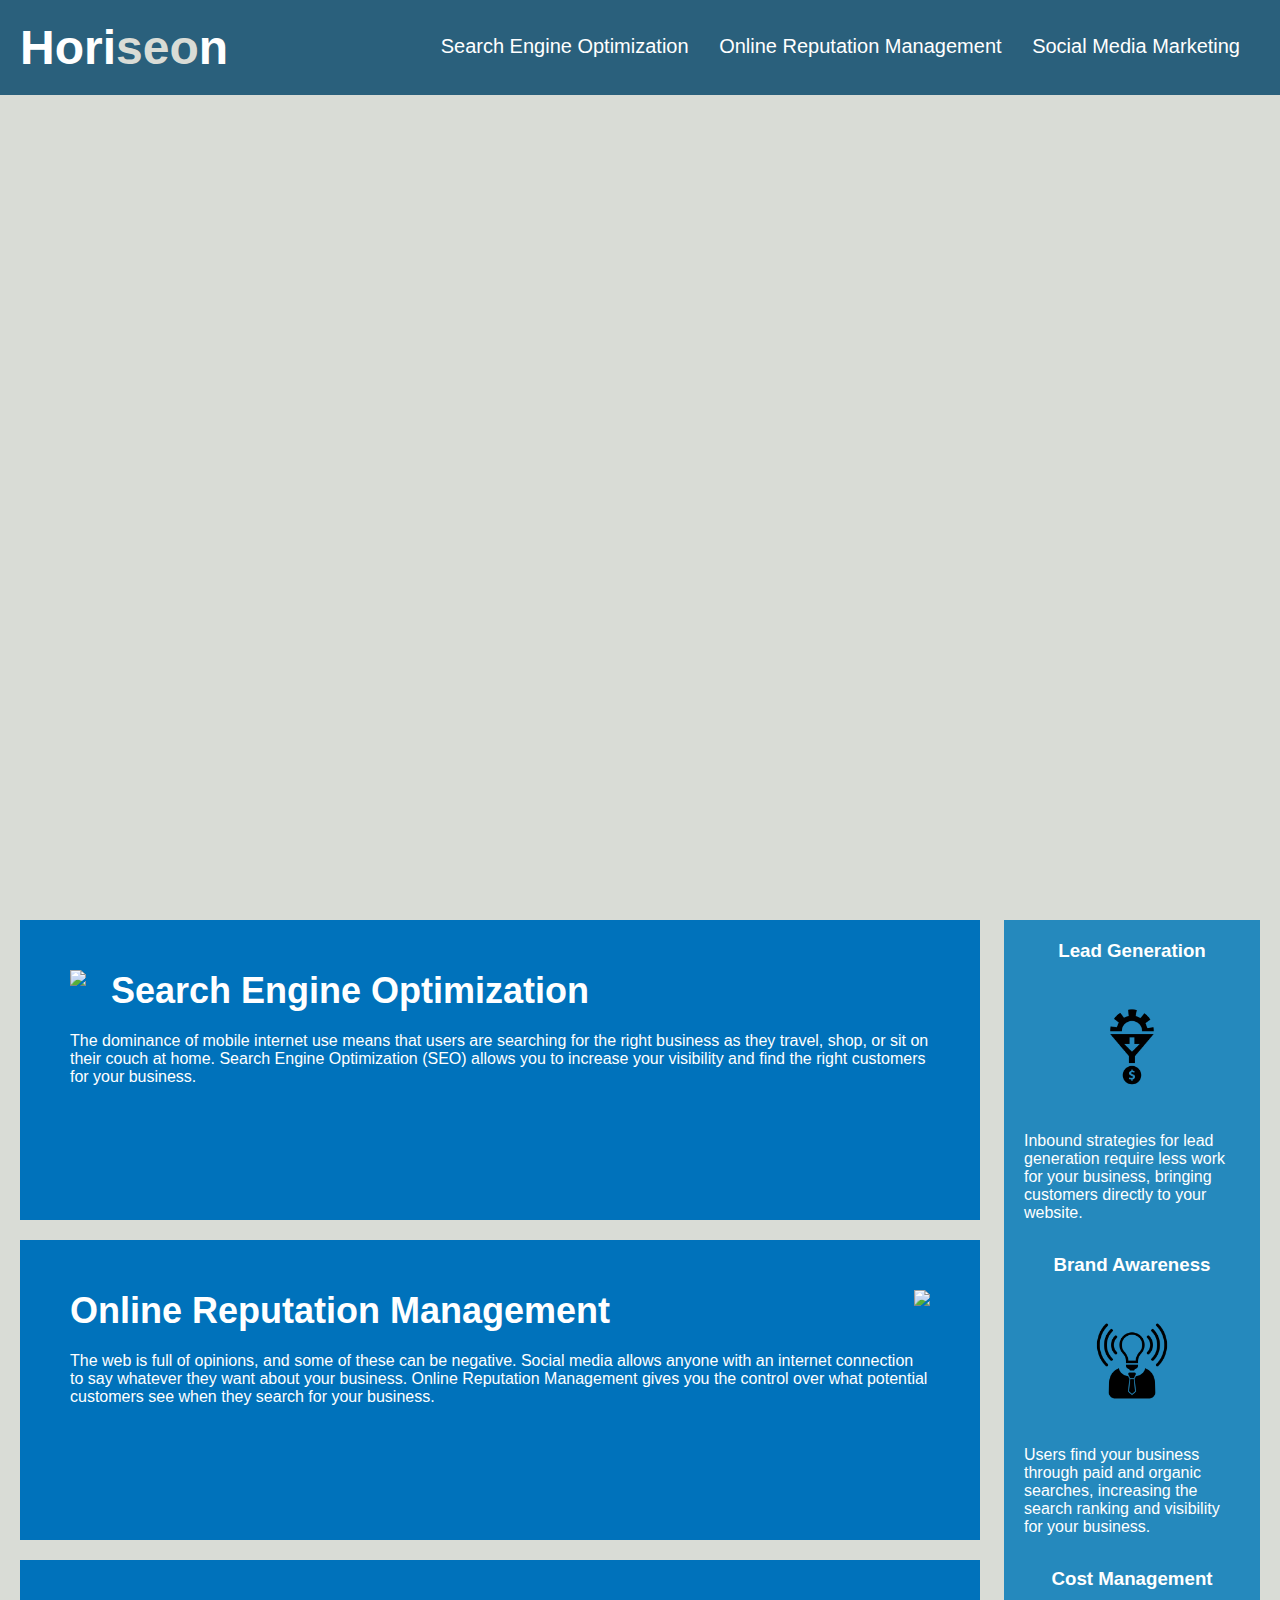
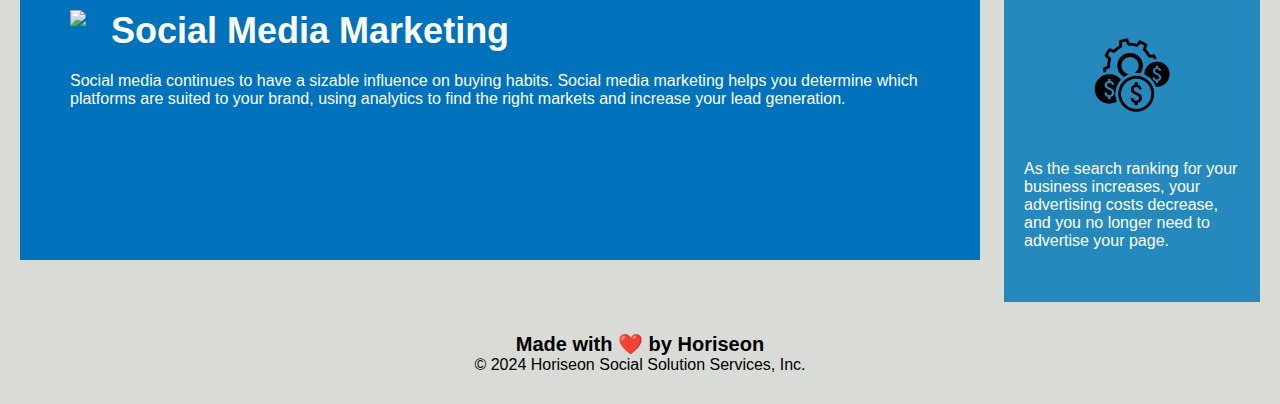
==== Develop/index.html @ 51287b1c "copied assests nd develpment folders" ====
<!DOCTYPE html>
<html lang="en-us">

<head>
    <meta charset="UTF-8" />
    <link rel="stylesheet" href="./assets/css/style.css">
    <title>website</title>
</head>

<body>
    <div class="header">
        <h1>Hori<span class="seo">seo</span>n</h1>
        <div>
            <ul>
                <li>
                    <a href="#search-engine-optimization">Search Engine Optimization</a>
                </li>
                <li>
                    <a href="#online-reputation-management">Online Reputation Management</a>
                </li>
                <li>
                    <a href="#social-media-marketing">Social Media Marketing</a>
                </li>
            </ul>
        </div>
    </div>
    <div class="hero"></div>
    <div class="content">
        <div class="search-engine-optimization">
            <img src="./assets/images/search-engine-optimization.jpg" class="float-left" />
            <h2>Search Engine Optimization</h2>
            <p>
                The dominance of mobile internet use means that users are searching for the right business as they travel, shop, or sit on their couch at home. Search Engine Optimization (SEO) allows you to increase your visibility and find the right customers for your business.
            </p>
        </div>
        <div id="online-reputation-management" class="online-reputation-management">
            <img src="./assets/images/online-reputation-management.jpg" class="float-right" />
            <h2>Online Reputation Management</h2>
            <p>
                The web is full of opinions, and some of these can be negative. Social media allows anyone with an internet connection to say whatever they want about your business. Online Reputation Management gives you the control over what potential customers see when they search for your business.
            </p>
        </div>
        <div id="social-media-marketing" class="social-media-marketing">
            <img src="./assets/images/social-media-marketing.jpg" class="float-left" />
            <h2>Social Media Marketing</h2>
            <p>
                Social media continues to have a sizable influence on buying habits. Social media marketing helps you determine which platforms are suited to your brand, using analytics to find the right markets and increase your lead generation.
            </p>
        </div>
    </div>
    <div class="benefits">
        <div class="benefit-lead">
            <h3>Lead Generation</h3>
            <img src="./assets/images/lead-generation.png" />
            <p>
                Inbound strategies for lead generation require less work for your business, bringing customers directly to your website.
            </p>
        </div>
        <div class="benefit-brand">
            <h3>Brand Awareness</h3>
            <img src="./assets/images/brand-awareness.png" />
            <p>
                Users find your business through paid and organic searches, increasing the search ranking and visibility for your business.
            </p>
        </div>
        <div class="benefit-cost">
            <h3>Cost Management</h3>
            <img src="./assets/images/cost-management.png" />
            <p>
                As the search ranking for your business increases, your advertising costs decrease, and you no longer need to advertise your page.
            </p>
        </div>
    </div>
    <div class="footer">
        <h2>Made with ❤️️ by Horiseon</h2>
        <p>
            &copy; 2024 Horiseon Social Solution Services, Inc.
        </p>
    </div>
</body>

</html>
---- Develop/assets/css/style.css ----
* {
    box-sizing: border-box;
    padding: 0;
    margin: 0;
}

body {
    background-color: #d9dcd6;
}

.header {
    padding: 20px;
    font-family: 'Trebuchet MS', 'Lucida Sans Unicode', 'Lucida Grande', 'Lucida Sans', Arial, sans-serif;
    background-color: #2a607c;
    color: #ffffff;
}

.header h1 {
    display: inline-block;
    font-size: 48px;
}

.header h1 .seo {
    color: #d9dcd6;
}

.header div {
    padding-top: 15px;
    margin-right: 20px;
    float: right;
    font-family: 'Gill Sans', 'Gill Sans MT', Calibri, 'Trebuchet MS', sans-serif;
    font-size: 20px;
}

.header div ul {
    list-style-type: none;
}

.header div ul li {
    display: inline-block;
    margin-left: 25px;
}

a {
    color: #ffffff;
    text-decoration: none;
}

p {
    font-size: 16px;
}

.hero {
    height: 800px;
    width: 100%;
    margin-bottom: 25px;
    background-image: url("../images/digital-marketing-meeting.jpg");
    background-size: cover;
    background-position: center;
}

.float-left {
    float: left;
    margin-right: 25px;
}

.float-right {
    float: right;
    margin-left: 25px;
}

.content {
    width: 75%;
    display: inline-block;
    margin-left: 20px;
}

.benefits {
    margin-right: 20px;
    padding: 20px;
    clear: both;
    float: right;
    width: 20%;
    height: 100%;
    font-family: 'Gill Sans', 'Gill Sans MT', Calibri, 'Trebuchet MS', sans-serif;
    background-color: #2589bd;
}

.benefit-lead {
    margin-bottom: 32px;
    color: #ffffff;
}

.benefit-brand {
    margin-bottom: 32px;
    color: #ffffff;
}

.benefit-cost {
    margin-bottom: 32px;
    color: #ffffff;
}

.benefit-lead h3 {
    margin-bottom: 10px;
    text-align: center;
}

.benefit-brand h3 {
    margin-bottom: 10px;
    text-align: center;
}

.benefit-cost h3 {
    margin-bottom: 10px;
    text-align: center;
}

.benefit-lead img {
    display: block;
    margin: 10px auto;
    max-width: 150px;
}

.benefit-brand img {
    display: block;
    margin: 10px auto;
    max-width: 150px;
}

.benefit-cost img {
    display: block;
    margin: 10px auto;
    max-width: 150px;
}

.search-engine-optimization {
    margin-bottom: 20px;
    padding: 50px;
    height: 300px;
    font-family: 'Gill Sans', 'Gill Sans MT', Calibri, 'Trebuchet MS', sans-serif;
    background-color: #0072bb;
    color: #ffffff;
}

.online-reputation-management {
    margin-bottom: 20px;
    padding: 50px;
    height: 300px;
    font-family: 'Gill Sans', 'Gill Sans MT', Calibri, 'Trebuchet MS', sans-serif;
    background-color: #0072bb;
    color: #ffffff;
}

.social-media-marketing {
    margin-bottom: 20px;
    padding: 50px;
    height: 300px;
    font-family: 'Gill Sans', 'Gill Sans MT', Calibri, 'Trebuchet MS', sans-serif;
    background-color: #0072bb;
    color: #ffffff;
}

.search-engine-optimization img {
    max-height: 200px;
}

.online-reputation-management img {
    max-height: 200px;
}

.social-media-marketing img {
    max-height: 200px;
}

.search-engine-optimization h2 {
    margin-bottom: 20px;
    font-size: 36px;
}

.online-reputation-management h2 {
    margin-bottom: 20px;
    font-size: 36px;
}

.social-media-marketing h2 {
    margin-bottom: 20px;
    font-size: 36px;
}

.footer {
    padding: 30px;
    clear: both;
    font-family: 'Trebuchet MS', 'Lucida Sans Unicode', 'Lucida Grande', 'Lucida Sans', Arial, sans-serif;
    text-align: center;
}

.footer h2 {
    font-size: 20px;
}
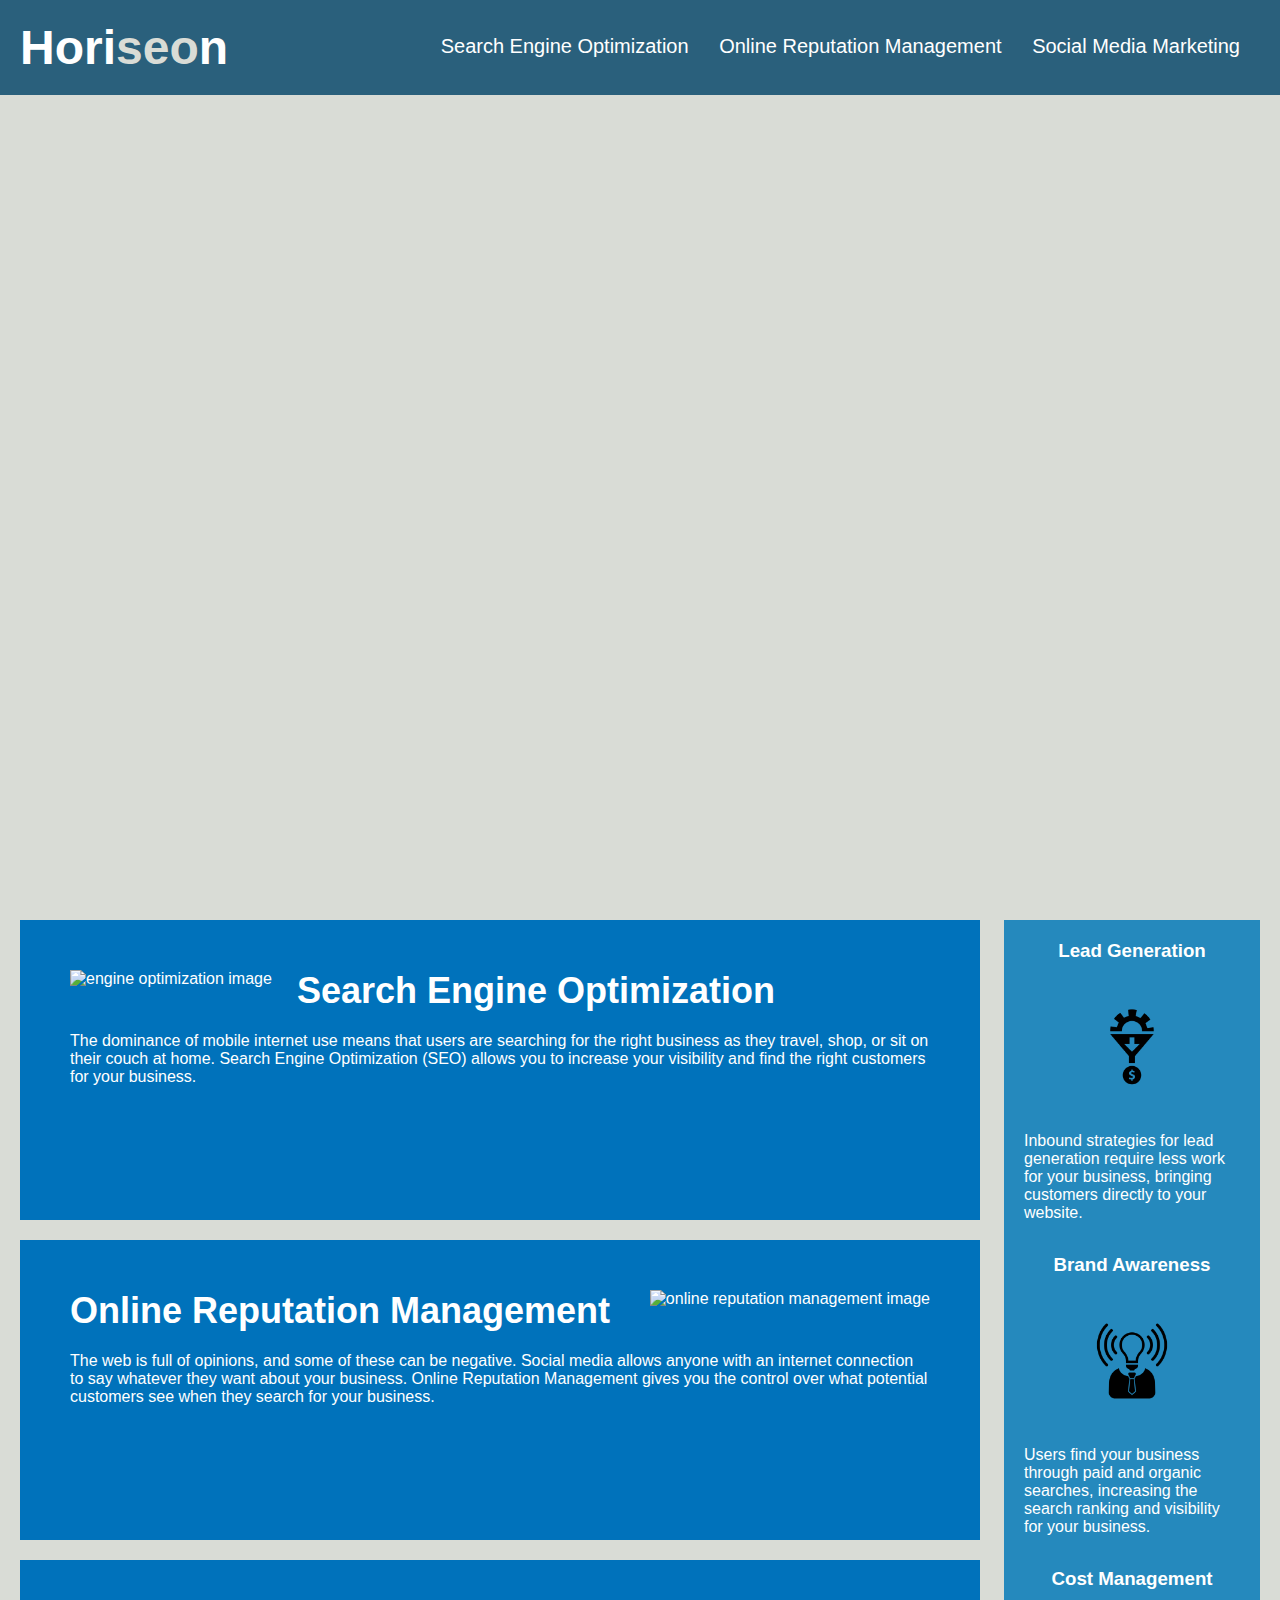
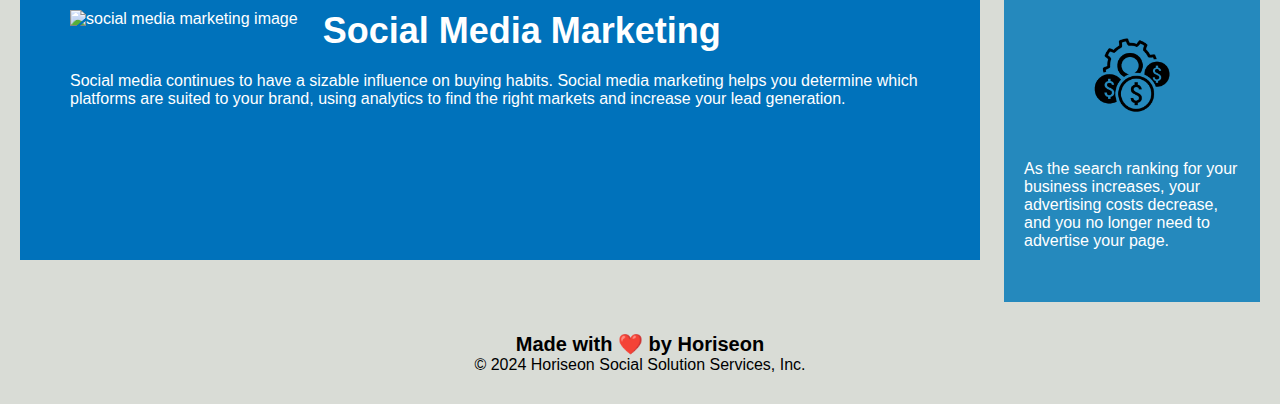
==== commit de6aff0c: "added alt atributes to image" ====
--- a/Develop/index.html
+++ b/Develop/index.html
@@ -8,7 +8,7 @@
 </head>
 
 <body>
-    <div class="header">
+    <header class="header">
         <h1>Hori<span class="seo">seo</span>n</h1>
         <div>
             <ul>
@@ -23,25 +23,25 @@
                 </li>
             </ul>
         </div>
-    </div>
+    </header>
     <div class="hero"></div>
     <div class="content">
         <div class="search-engine-optimization">
-            <img src="./assets/images/search-engine-optimization.jpg" class="float-left" />
+            <img src="./assets/images/search-engine-optimization.jpg" alt="engine optimization image" class="float-left" />
             <h2>Search Engine Optimization</h2>
             <p>
                 The dominance of mobile internet use means that users are searching for the right business as they travel, shop, or sit on their couch at home. Search Engine Optimization (SEO) allows you to increase your visibility and find the right customers for your business.
             </p>
         </div>
         <div id="online-reputation-management" class="online-reputation-management">
-            <img src="./assets/images/online-reputation-management.jpg" class="float-right" />
+            <img src="./assets/images/online-reputation-management.jpg" alt="online reputation management image" class="float-right" />
             <h2>Online Reputation Management</h2>
             <p>
                 The web is full of opinions, and some of these can be negative. Social media allows anyone with an internet connection to say whatever they want about your business. Online Reputation Management gives you the control over what potential customers see when they search for your business.
             </p>
         </div>
         <div id="social-media-marketing" class="social-media-marketing">
-            <img src="./assets/images/social-media-marketing.jpg" class="float-left" />
+            <img src="./assets/images/social-media-marketing.jpg" alt="social media marketing image" class="float-left" />
             <h2>Social Media Marketing</h2>
             <p>
                 Social media continues to have a sizable influence on buying habits. Social media marketing helps you determine which platforms are suited to your brand, using analytics to find the right markets and increase your lead generation.
@@ -51,32 +51,32 @@
     <div class="benefits">
         <div class="benefit-lead">
             <h3>Lead Generation</h3>
-            <img src="./assets/images/lead-generation.png" />
+            <img src="./assets/images/lead-generation.png" alt="lead generation image" />
             <p>
                 Inbound strategies for lead generation require less work for your business, bringing customers directly to your website.
             </p>
         </div>
         <div class="benefit-brand">
             <h3>Brand Awareness</h3>
-            <img src="./assets/images/brand-awareness.png" />
+            <img src="./assets/images/brand-awareness.png" alt="brand awareness image" />
             <p>
                 Users find your business through paid and organic searches, increasing the search ranking and visibility for your business.
             </p>
         </div>
         <div class="benefit-cost">
             <h3>Cost Management</h3>
-            <img src="./assets/images/cost-management.png" />
+            <img src="./assets/images/cost-management.png" alt="cost management image" />
             <p>
                 As the search ranking for your business increases, your advertising costs decrease, and you no longer need to advertise your page.
             </p>
         </div>
     </div>
-    <div class="footer">
+    <footer class="footer">
         <h2>Made with ❤️️ by Horiseon</h2>
         <p>
             &copy; 2024 Horiseon Social Solution Services, Inc.
         </p>
-    </div>
+    </footer>
 </body>
 
 </html>
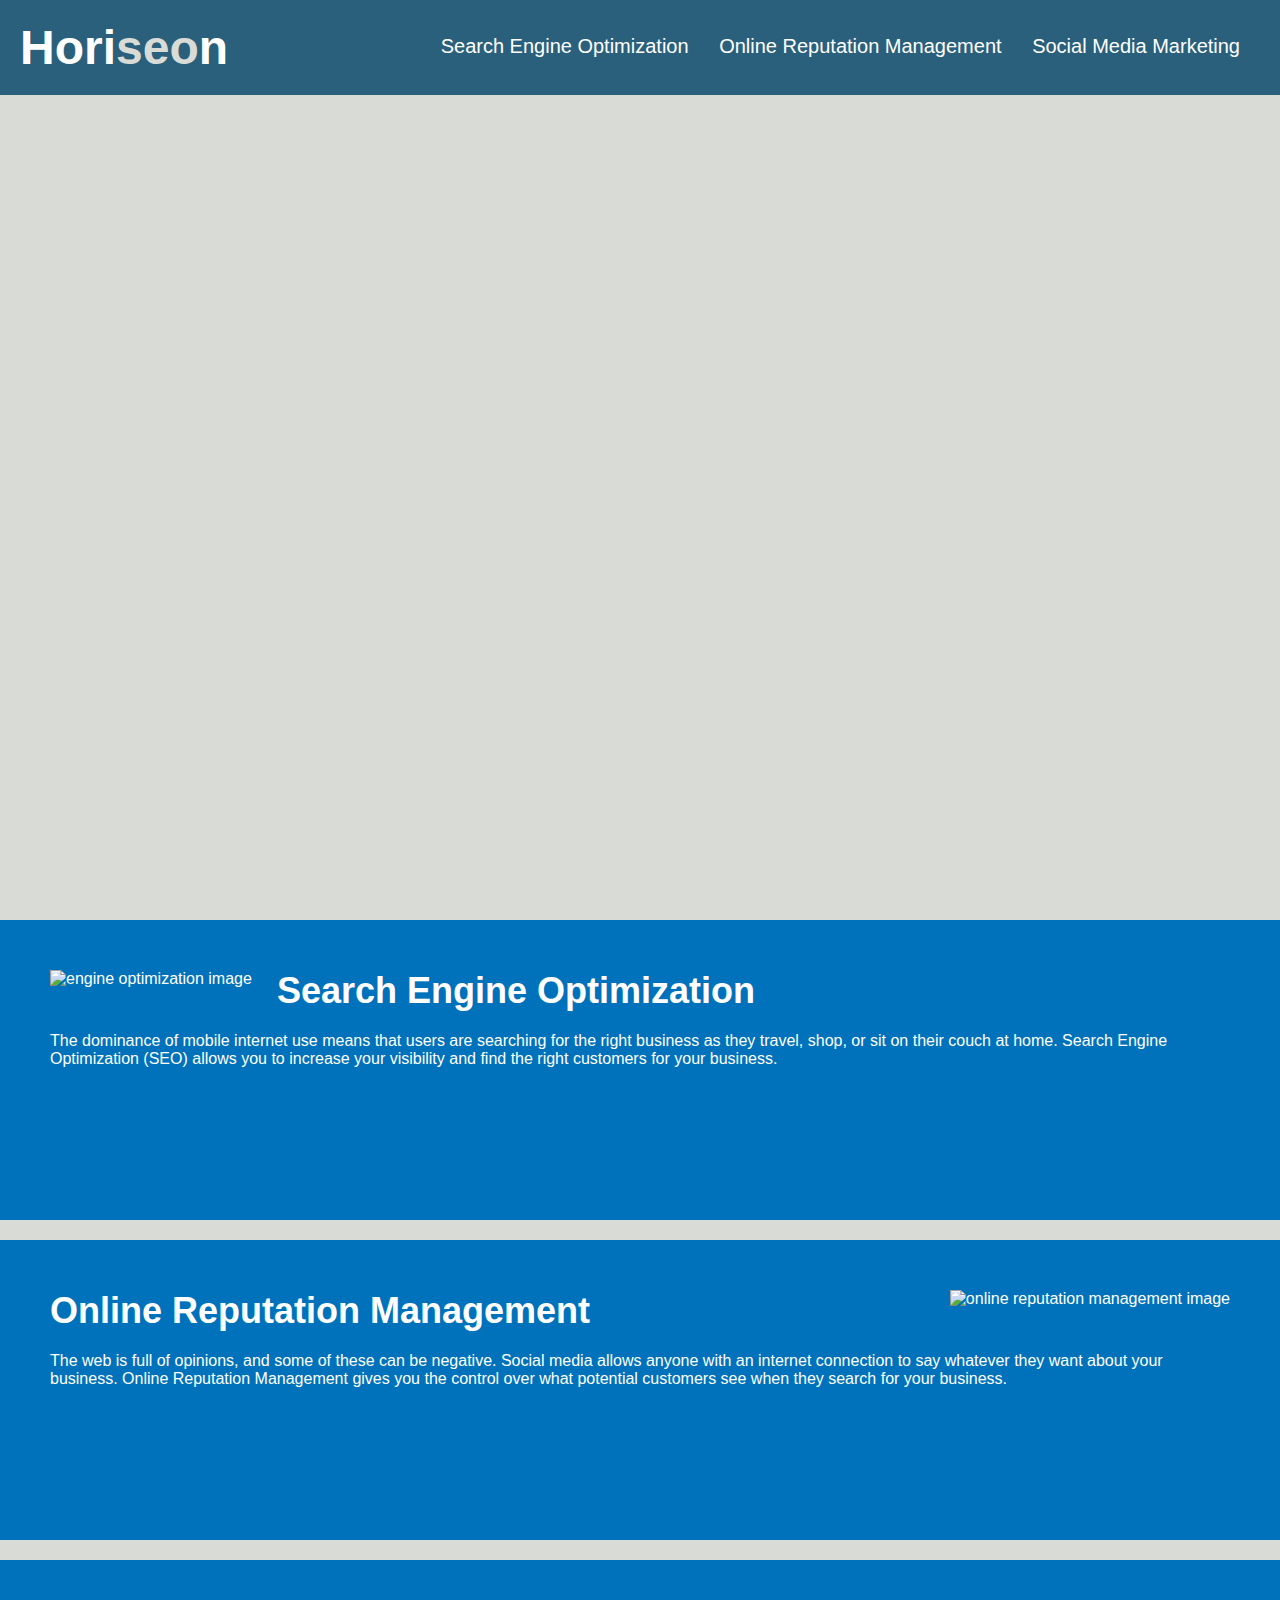
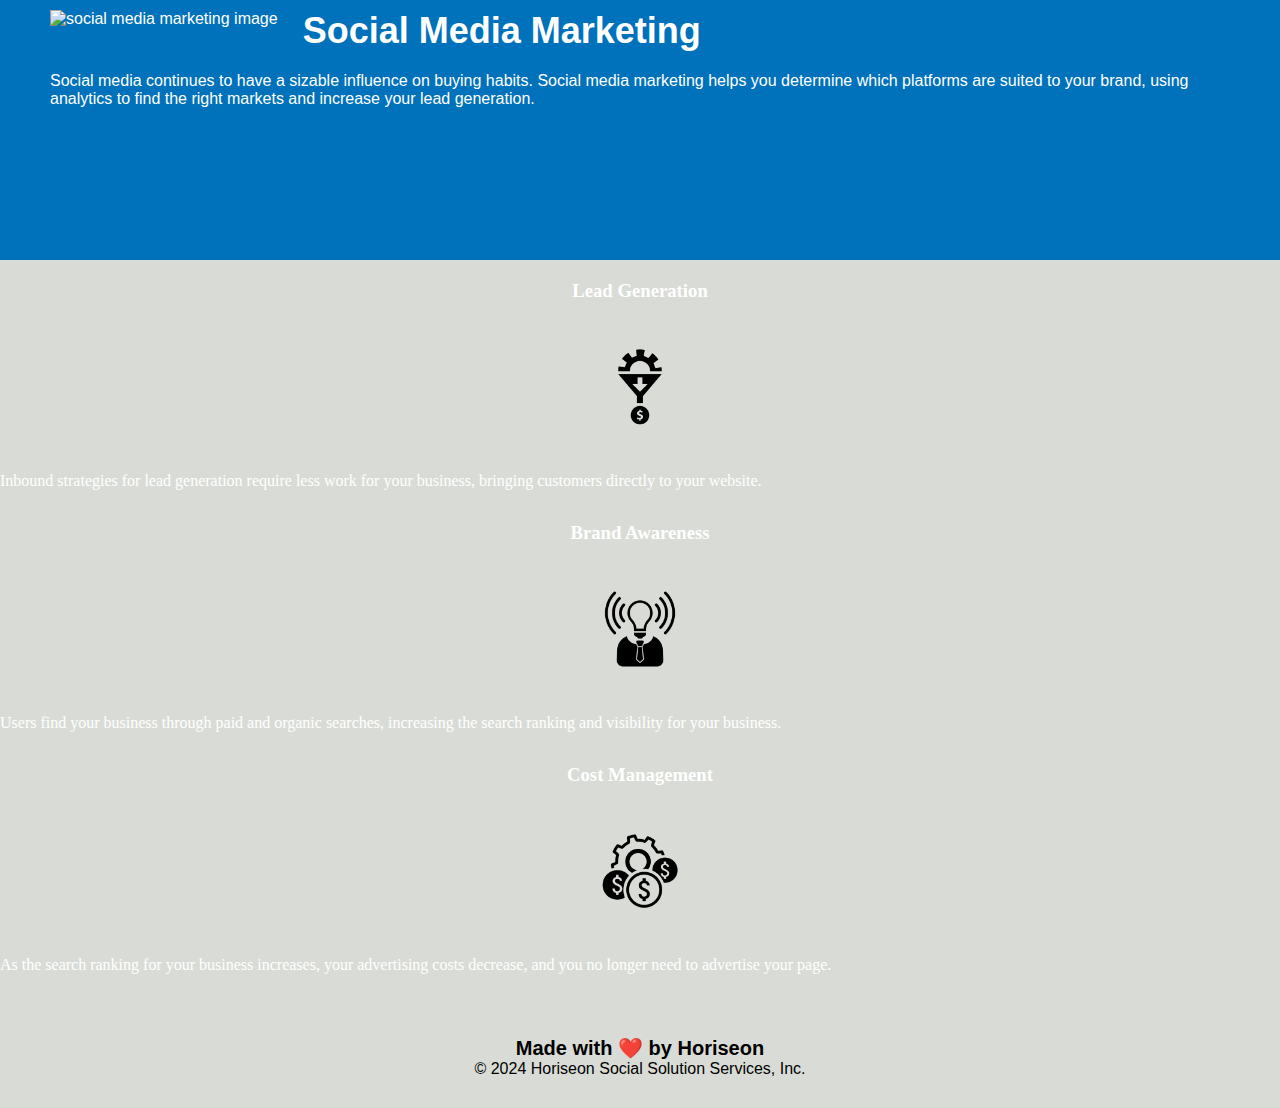
==== commit 20097eca: "added main and section to code" ====
--- a/Develop/index.html
+++ b/Develop/index.html
@@ -8,6 +8,7 @@
 </head>
 
 <body>
+    <!--header-->
     <header class="header">
         <h1>Hori<span class="seo">seo</span>n</h1>
         <div>
@@ -24,8 +25,12 @@
             </ul>
         </div>
     </header>
+
     <div class="hero"></div>
-    <div class="content">
+
+<!--html semantic main-->
+
+    <main="content">
         <div class="search-engine-optimization">
             <img src="./assets/images/search-engine-optimization.jpg" alt="engine optimization image" class="float-left" />
             <h2>Search Engine Optimization</h2>
@@ -47,8 +52,11 @@
                 Social media continues to have a sizable influence on buying habits. Social media marketing helps you determine which platforms are suited to your brand, using analytics to find the right markets and increase your lead generation.
             </p>
         </div>
-    </div>
-    <div class="benefits">
+    </main>
+
+<!--html semantic section-->
+
+    <section="benefits">
         <div class="benefit-lead">
             <h3>Lead Generation</h3>
             <img src="./assets/images/lead-generation.png" alt="lead generation image" />
@@ -70,7 +78,10 @@
                 As the search ranking for your business increases, your advertising costs decrease, and you no longer need to advertise your page.
             </p>
         </div>
-    </div>
+    </section>
+
+    <!--footer-->
+    
     <footer class="footer">
         <h2>Made with ❤️️ by Horiseon</h2>
         <p>
